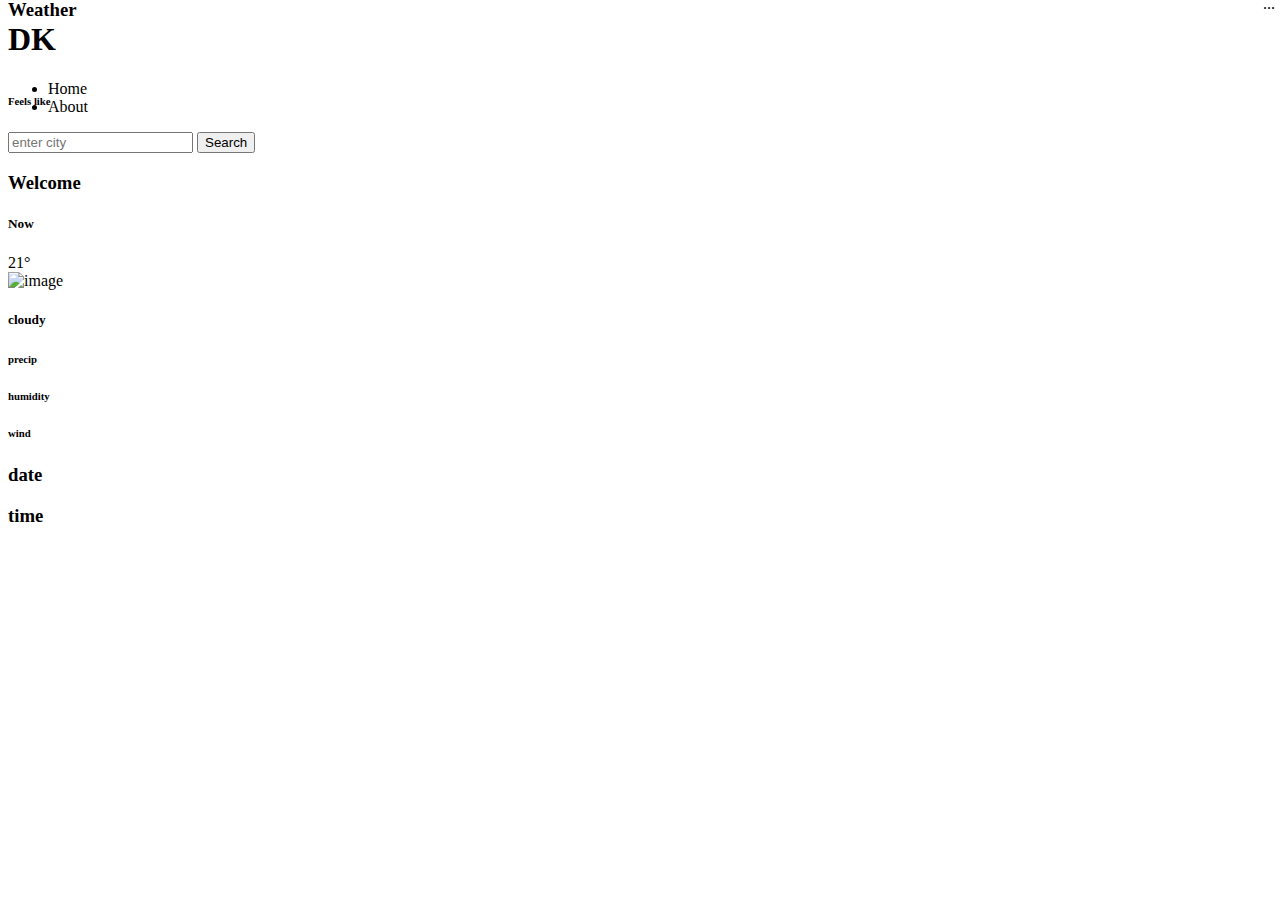
==== index.html @ e47d9d01 "Update index.html" ====
<!DOCTYPE html>
<html lang="en">

<head>
    <meta charset="UTF-8">
    <meta name="viewport" content="width=device-width, initial-scale=1.0">
    <title>Document</title>
</head>
<link rel="stylesheet" href="style.css">

<body>

    <div class="ban">
        <div class="nav">
            <h1 class="dk">DK</h1>
            <!-- <img src="" class="dk"> -->
            <ul>
                <li>Home</li>
                <li>About</li>

            </ul>
        </div>
    </div>

    <div id="Search">
        <div>
            <input id="input" type="text" placeholder="enter city" />
            <button id="id"> Search </button>
        </div>
    </div>

    <div id="info">
        <div id="citybox">
            <h3 id="city_name">Welcome</h3>
        </div>

        <dib id="main_info">
            <div id="left">
                <div>
                    <h3 style="top: -20px; position: absolute;">Weather</h3>
                    <h5>Now</h5>
                    
                </div>
                <div  id="tem">
                    <div id="temp">
                        21°
                    </div>
                    
                    <div id="r">
                        <img id="image"  src="" alt="image">
                    </div>
                </div>
                <h6 id="Feels" style="top: 70px; position: absolute;">Feels like</h6>
            </div>

            <div id="right">
                <div style="position: absolute;right: 5px;top: -5px;">...</div>
                <h5 class="r_data" id="cloudy">cloudy</h5>
                <h6 class="r_data" id="precip">precip</h6>
                <h6 class="r_data" id="humidity">humidity</h6>
                <h6 class="r_data" id="wind">wind</h6>
            </div>
        </dib>
        <h3 id="date">date</h3>
        <h3 id="time">time</h3>


    </div>
    
    <script src="script.js"></script>
</body>

</html>
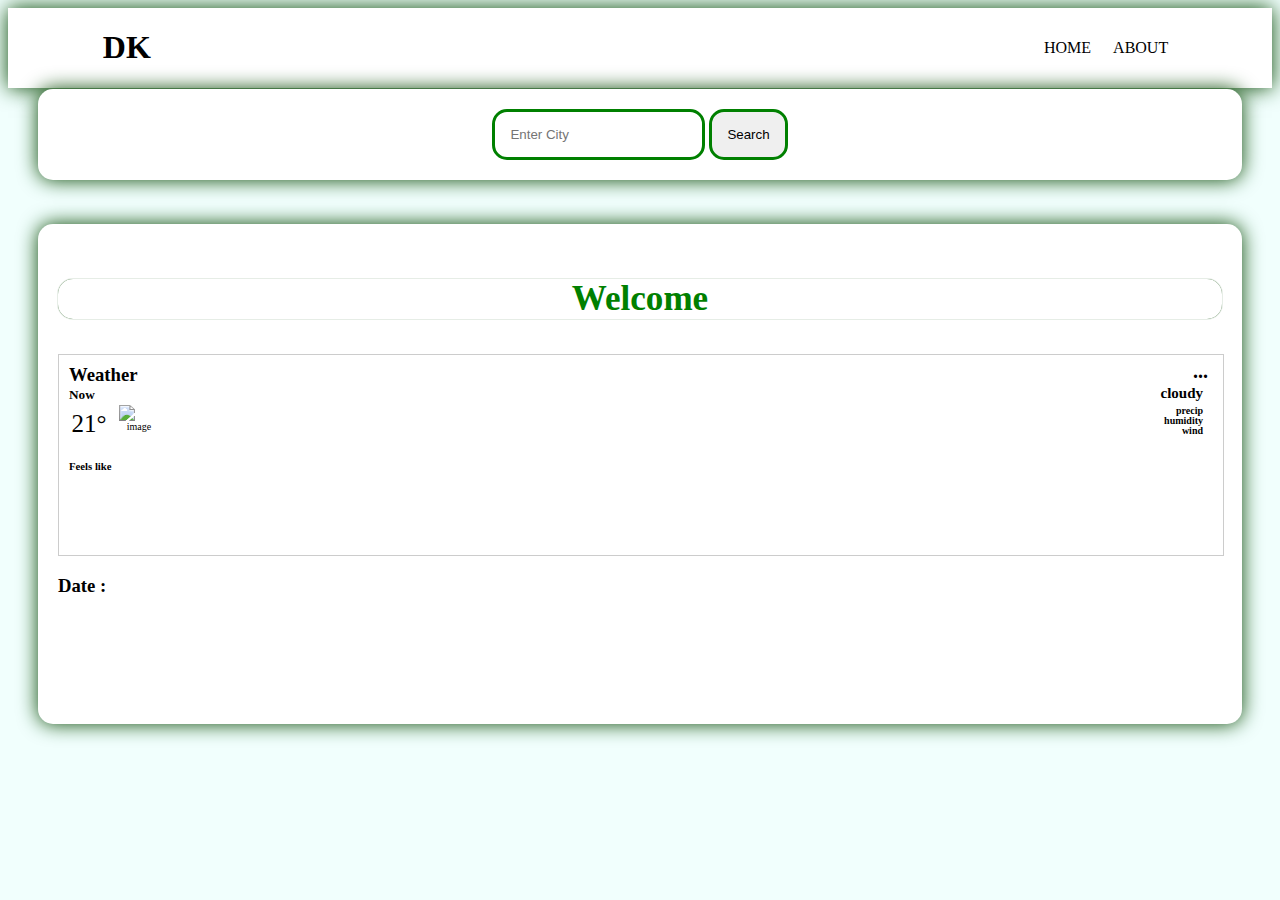
==== commit 73417185: "Merge pull request #2 from toshankanwar/main" ====
--- a/index.html
+++ b/index.html
@@ -4,9 +4,9 @@
 <head>
     <meta charset="UTF-8">
     <meta name="viewport" content="width=device-width, initial-scale=1.0">
-    <title>Document</title>
+    <title>Weather Project</title>
 </head>
-<link rel="stylesheet" href="style.css">
+<link rel="stylesheet" href="css/style.css">
 
 <body>
 
@@ -15,8 +15,8 @@
             <h1 class="dk">DK</h1>
             <!-- <img src="" class="dk"> -->
             <ul>
-                <li>Home</li>
-                <li>About</li>
+                <li><a href="index.html">Home</a></li>
+                <li><a href="/about">About</a></li>
 
             </ul>
         </div>
@@ -24,7 +24,7 @@
 
     <div id="Search">
         <div>
-            <input id="input" type="text" placeholder="enter city" />
+            <input id="input" type="text" placeholder="Enter City" />
             <button id="id"> Search </button>
         </div>
     </div>
@@ -34,7 +34,7 @@
             <h3 id="city_name">Welcome</h3>
         </div>
 
-        <dib id="main_info">
+        <div id="main_info">
             <div id="left">
                 <div>
                     <h3 style="top: -20px; position: absolute;">Weather</h3>
@@ -60,9 +60,9 @@
                 <h6 class="r_data" id="humidity">humidity</h6>
                 <h6 class="r_data" id="wind">wind</h6>
             </div>
-        </dib>
-        <h3 id="date">date</h3>
-        <h3 id="time">time</h3>
+        </div>
+        <h3 id="date">Date : </h3>
+        <h3 id="time"></h3>
 
 
     </div>
--- a/css/style.css
+++ b/css/style.css
@@ -0,0 +1,213 @@
+
+body {
+    background-color: rgb(241, 255, 253);
+    position: relative;
+
+}
+
+
+.ban {
+    background-size: cover;
+    box-shadow: 0px 0px 20px rgb(8, 72, 3);
+    background-position: center;
+    background-color: white;
+
+}
+
+.dk {
+    color: #000000;
+    cursor: pointer;
+    font-weight: bold;
+}
+
+.nav {
+    width: 85%;
+    margin: auto;
+    padding: 0;
+    display: flex;
+    align-items: center;
+    justify-content: space-between;
+    
+}
+
+.nav ul li {
+    list-style: none;
+    text-decoration: none;
+    display: inline-block;
+    margin: 0 9px;
+    position: relative;
+    text-decoration: none;
+    color: #000000;
+    text-transform: uppercase;
+    
+}
+
+.nav ul li::after {
+    content: '';
+    height: 3px;
+    width: 0;
+    background: #009688;
+    position: absolute;
+    left: 0;
+    bottom: -10px;
+    transition: 0.3s;
+}
+
+.nav ul li:hover::after {
+    width: 100%;
+}
+.nav ul li a{
+    text-decoration: none;
+    color: #000000;
+}
+
+
+
+
+
+
+
+
+#Search {
+    padding: 20px;
+    text-align: center;
+    margin: 30px;
+    border-radius: 15px;
+    box-shadow: 0px 0px 20px rgb(8, 72, 3);
+    position: relative;
+    background-color: white;
+}
+
+
+
+#id,
+input {
+    border: solid green;
+    border-radius: 15px;
+    padding: 15px;
+    position: relative;
+
+}
+#id{
+    cursor: pointer;
+}
+
+#info {
+
+    padding: 20px;
+    margin: 30px;
+    border-radius: 15px;
+    box-shadow: 0px 0px 20px rgb(8, 72, 3);
+    top: -15px;
+    height: 460px;
+    position: relative;
+    background-color: white;
+}
+
+
+#citybox {
+    padding: 0px;
+    text-align: center;
+    border-radius: 15px;
+    box-shadow: 0px 0px 1px rgb(8, 72, 3);
+    color: green;
+    font-size: 30px;
+}
+
+
+#main_info {
+    display: flex;
+    position: relative;
+    width: 100%;
+    height: 200px;
+    border: 1px solid #ccc;
+    justify-content: space-between;
+    align-items: center;
+    background-image: url(https://www.shutterstock.com/image-vector/landscape-cartoon-scene-green-hills-600nw-2378866331.jpg);
+    
+    
+}
+
+
+
+#left {
+   
+    position: absolute;
+    top: 10px;
+    left: 10px;
+    height: 150px;
+    width: 90px;
+}
+
+#right{
+   
+    height: 150px;
+    position: absolute;
+    right: 10px;
+    text-align: center;
+    font-size: 20px;
+    font-weight: bold;
+    top: 10px;
+    width: 90px;
+}
+
+
+
+#tem{
+    position: absolute;
+    top: 40px;
+    width: 100%;
+    height: 100px;
+    display: flex;
+}
+
+#temp{
+    position: absolute;
+    left: 0;
+    width: 40px;
+    height: 40px;
+    text-align: center;
+    font-size: 25px;
+    top: 5px;
+}
+#r{
+    
+    right: 0;
+    position: absolute;
+    width: 40px;
+    height: 40px;
+    text-align: center;
+    font-size: 10px;
+}
+
+
+#image{
+    width: 100%;
+    height: 100%; 
+    object-fit: cover;
+    object-position: center;
+}
+
+.r_data{
+    padding: 0;
+    margin: 0;
+    position: absolute;
+    right: inherit;
+}
+#cloudy{
+    top: 20px;
+    font-size: 15px;
+}
+
+#precip{
+    top: 40px;
+    font-size: 10px;
+}
+#humidity{
+    top: 50px;
+    font-size: 10px;
+}
+#wind{
+    top: 60px;
+    font-size: 10px;
+}
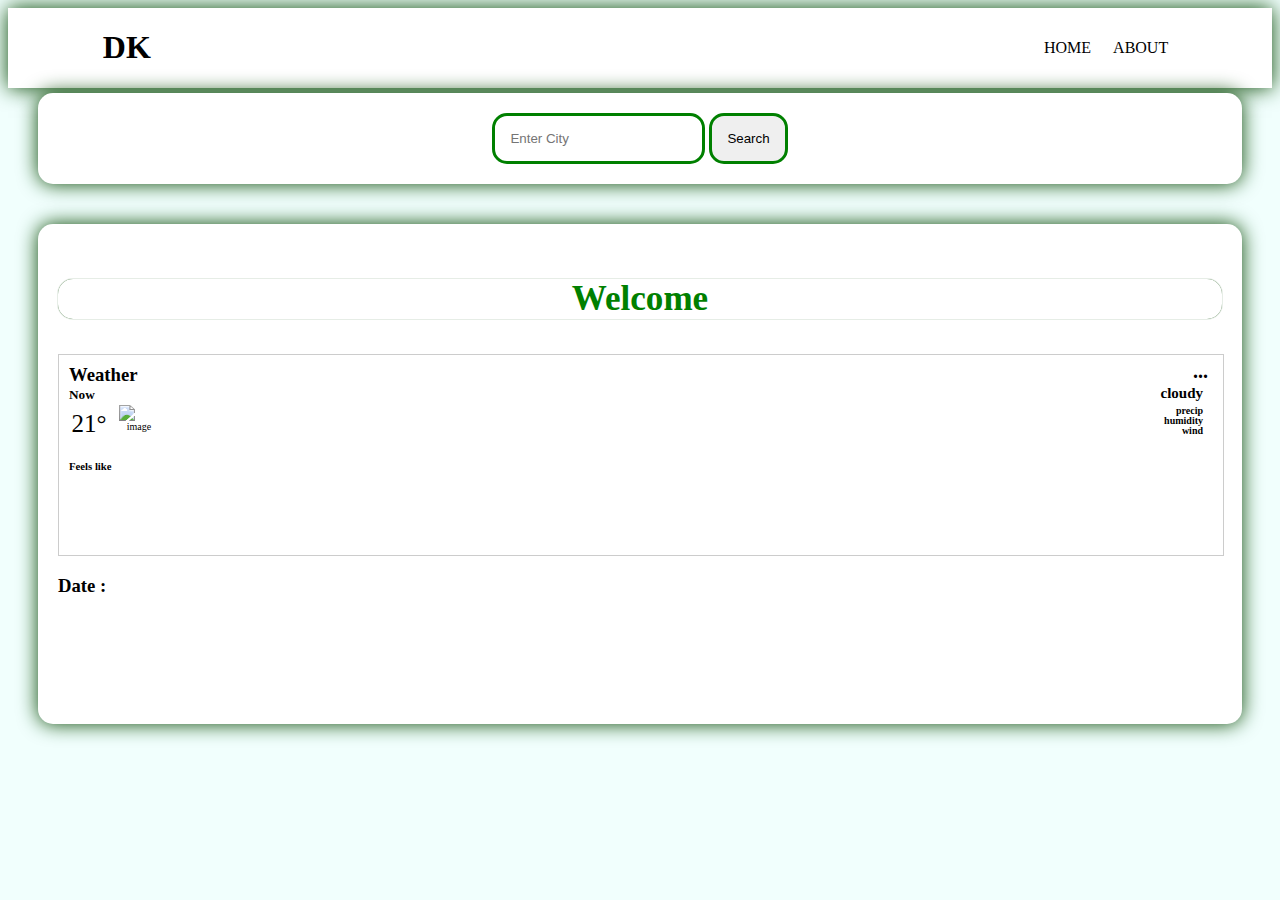
==== commit 51a30b45: "Update index.html" ====
--- a/index.html
+++ b/index.html
@@ -16,7 +16,7 @@
             <!-- <img src="" class="dk"> -->
             <ul>
                 <li><a href="index.html">Home</a></li>
-                <li><a href="/about">About</a></li>
+                <li><a href="/Weather_pro/about">About</a></li>
 
             </ul>
         </div>
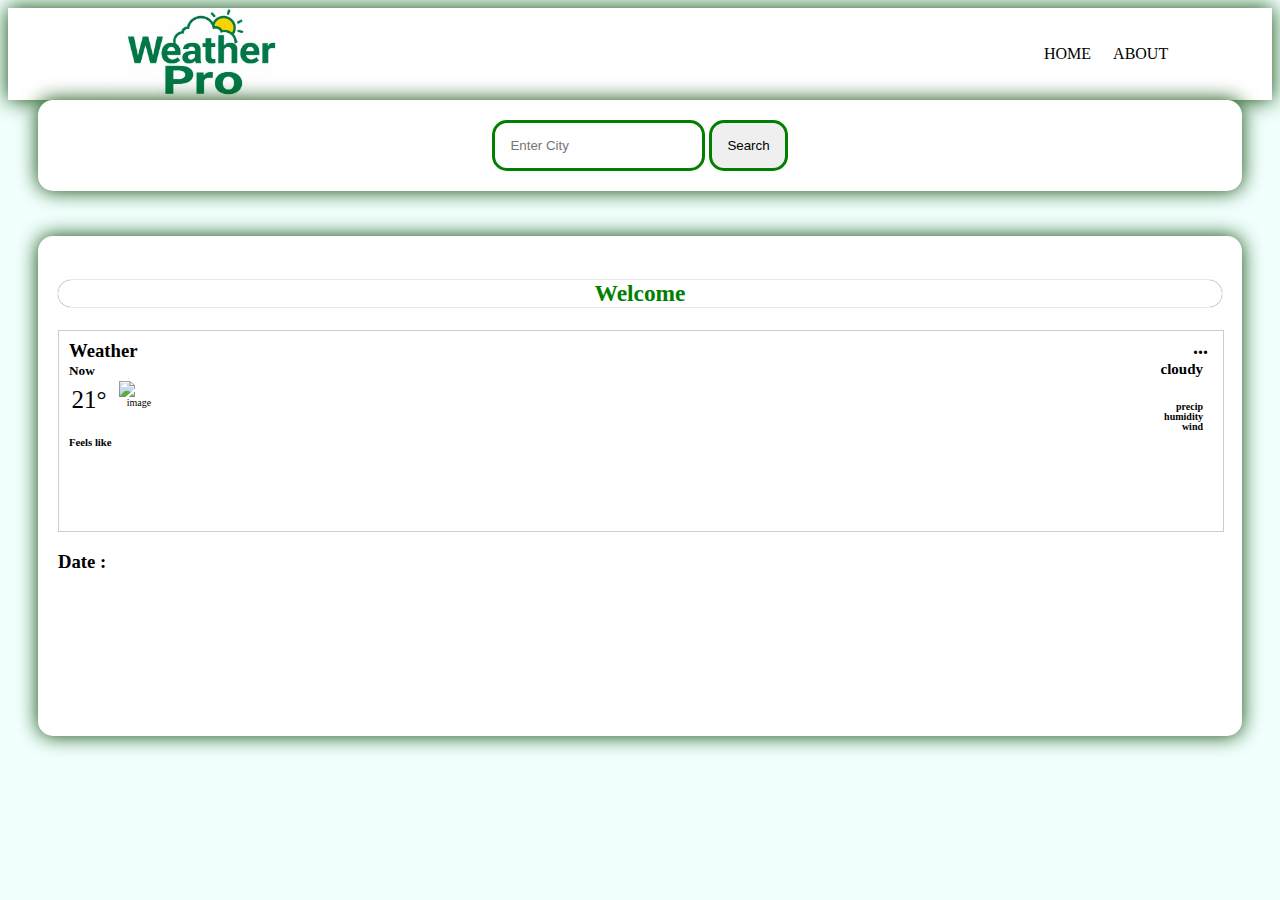
==== commit 0f5e3e7d: "Update index.html" ====
--- a/index.html
+++ b/index.html
@@ -12,10 +12,9 @@
 
     <div class="ban">
         <div class="nav">
-            <h1 class="dk">DK</h1>
-            <!-- <img src="" class="dk"> -->
+            <img src="logo.jpg" class="dk"  width="200px" >
             <ul>
-                <li><a href="index.html">Home</a></li>
+                <li><a href="/Weather_pro">Home</a></li>
                 <li><a href="/Weather_pro/about">About</a></li>
 
             </ul>
--- a/css/style.css
+++ b/css/style.css
@@ -111,7 +111,7 @@
     border-radius: 15px;
     box-shadow: 0px 0px 1px rgb(8, 72, 3);
     color: green;
-    font-size: 30px;
+    font-size: 20px;
 }
 
 
@@ -200,14 +200,14 @@
 }
 
 #precip{
-    top: 40px;
+    top: 60px;
     font-size: 10px;
 }
 #humidity{
-    top: 50px;
+    top: 70px;
     font-size: 10px;
 }
 #wind{
-    top: 60px;
-    font-size: 10px;
-}
+    top: 80px;
+    font-size: 10px;
+}
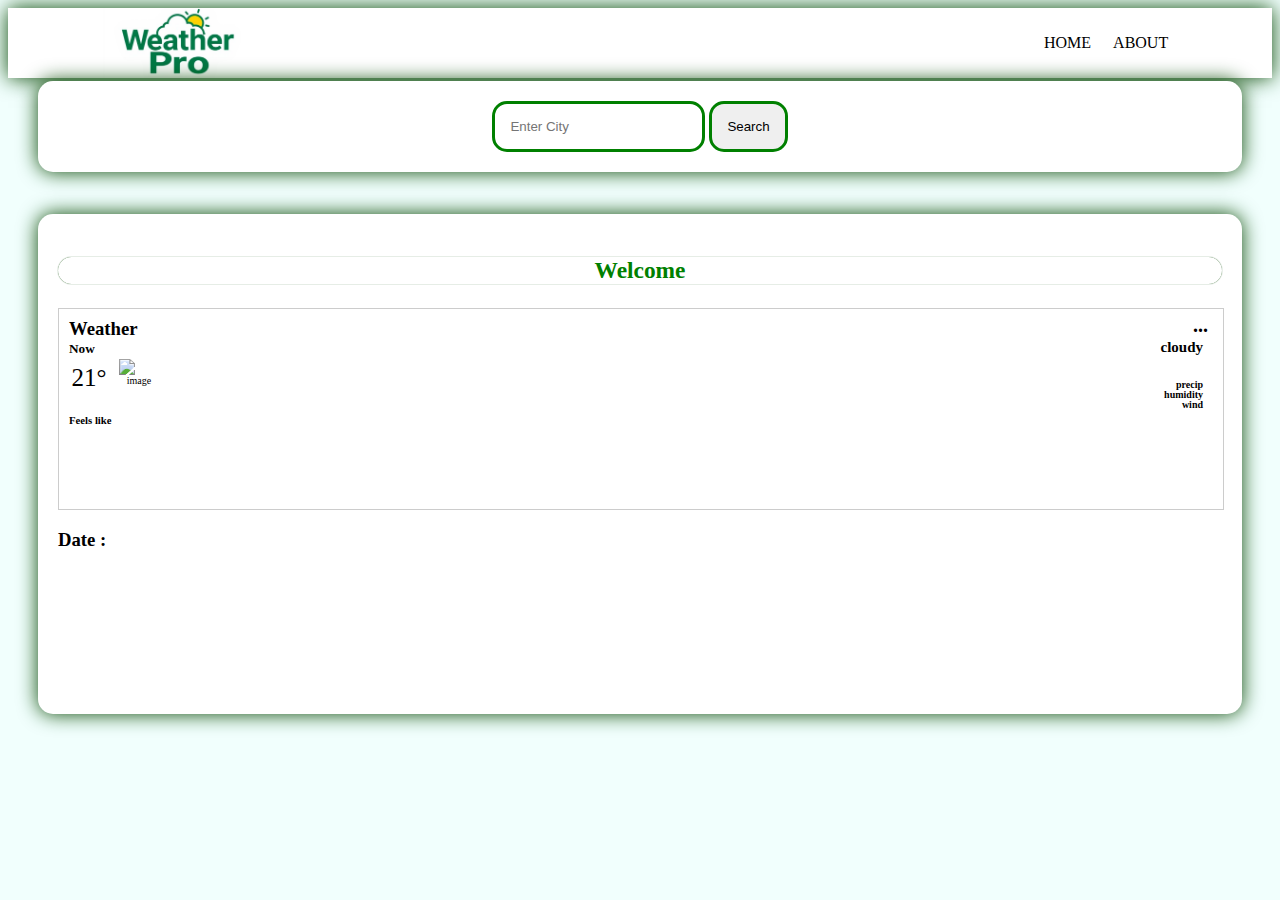
==== commit 02ff4604: "Update index.html" ====
--- a/index.html
+++ b/index.html
@@ -12,7 +12,7 @@
 
     <div class="ban">
         <div class="nav">
-            <img src="logo.jpg" class="dk"  width="200px" >
+            <img src="logo.jpg" class="dk"  height="70" >
             <ul>
                 <li><a href="/Weather_pro">Home</a></li>
                 <li><a href="/Weather_pro/about">About</a></li>
